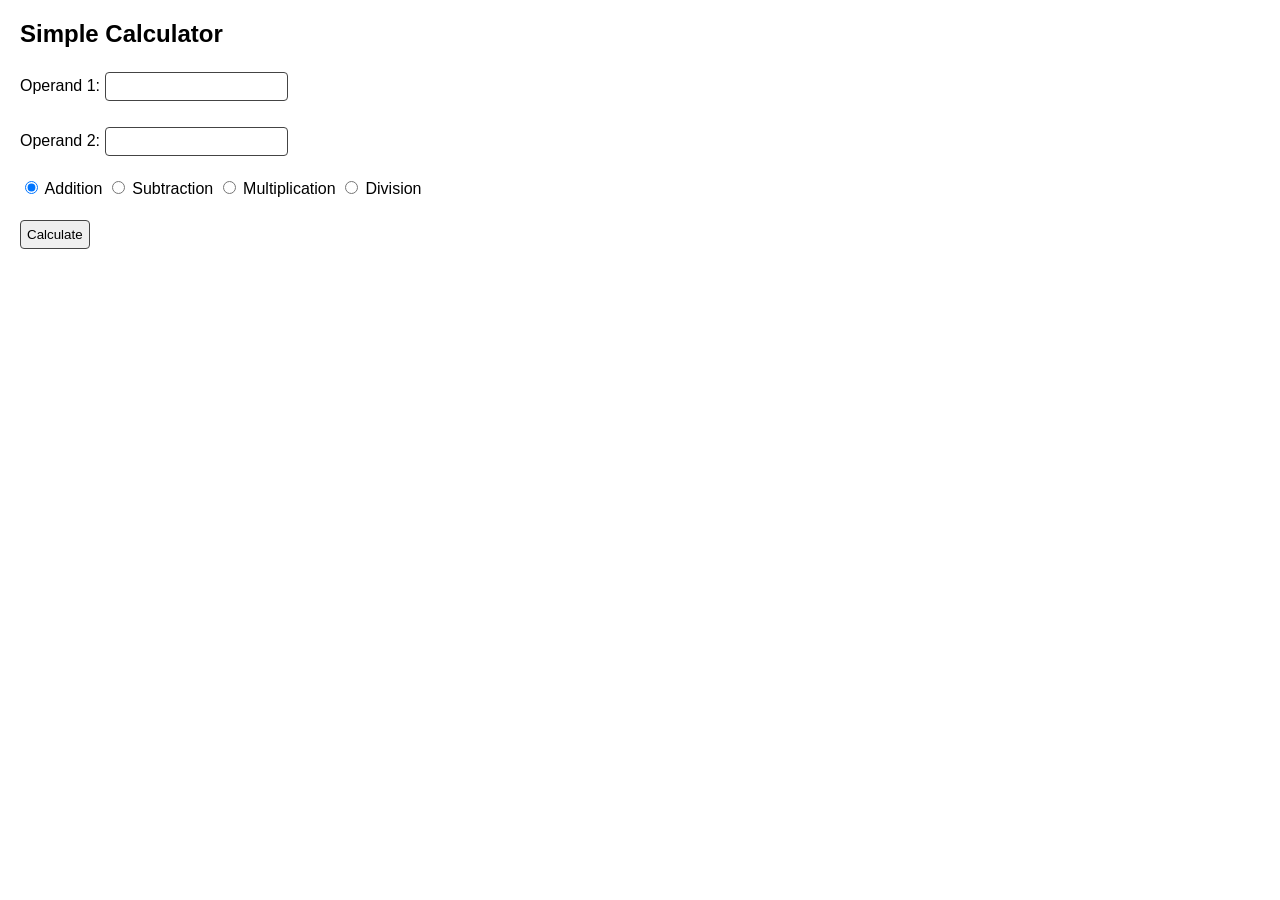
==== 01_formCalculator/index.html @ cc19833d "calculadora" ====
<!DOCTYPE html>
<html lang="en">
<head>
    
  <meta charset="UTF-8">
  <title>Simple Calculator</title>
  <!-- Link to the external CSS file for styling -->
  <link rel="stylesheet" href="style.css">
  <!-- Link to the external JavaScript file; defer ensures it runs after the DOM is loaded -->
  <script src="calculator2.js" defer></script>
  <!-- You can also write the script reference after the end of the body tag -->
</head>

<body>
  <!-- Main heading of the page -->
  <h2>Simple Calculator</h2>

  <!-- Form containing the inputs and options for the calculator -->
  <form id="calcForm">
    <!-- Input for the first operand -->
    <label for="op1">Operand 1:</label>
    <input type="text" id="op1" name="op1"><br><br>

    <!-- Input for the second operand -->
    <label for="op2">Operand 2:</label>
    <input type="text" id="op2" name="op2"><br><br>

    <!-- Radio buttons to select the operation -->
    <label>
      <input type="radio" name="operation" value="add" checked> Addition
    </label>
    <label>
      <input type="radio" name="operation" value="subtract"> Subtraction
    </label>
    <label>
      <input type="radio" name="operation" value="multiply"> Multiplication
    </label>
    <label>
      <input type="radio" name="operation" value="divide"> Division
    </label><br><br>

    <!-- Button that calls the calculate() function when clicked -->
    <button type="button" onclick="calculate()">Calculate</button>
  </form>
</body>
</html>
---- 01_formCalculator/style.css ----
/* Apply a basic font to the page */
body {
  font-family: Arial, sans-serif;
  margin: 20px;
}

/* Style inputs and button */
input[type="text"], button {
  padding: 6px;
  margin: 4px 0;
  border: 1px solid #444;
  border-radius: 4px;
}
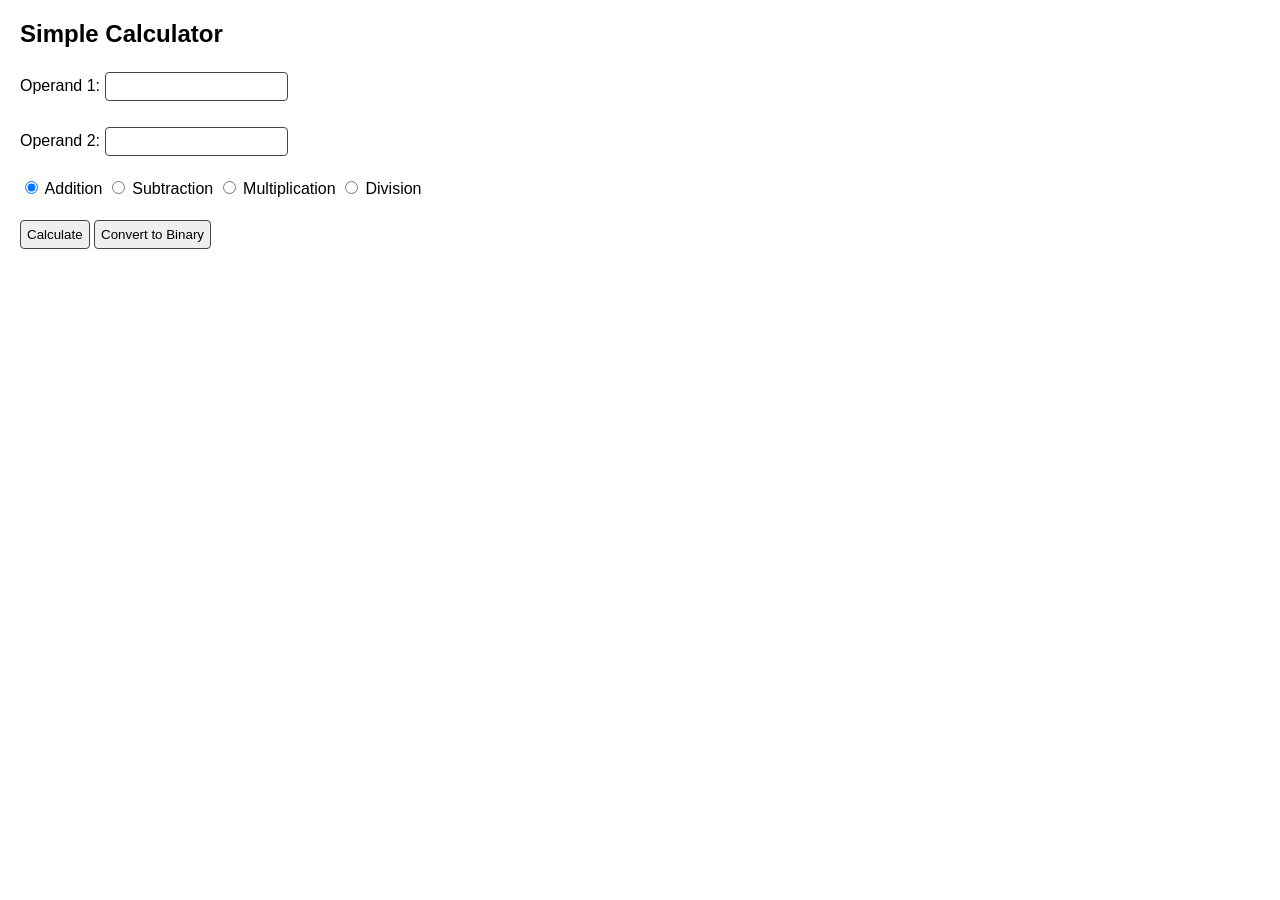
==== commit 0e67586a: "task calculator" ====
--- a/01_formCalculator/index.html
+++ b/01_formCalculator/index.html
@@ -7,6 +7,7 @@
   <!-- Link to the external CSS file for styling -->
   <link rel="stylesheet" href="style.css">
   <!-- Link to the external JavaScript file; defer ensures it runs after the DOM is loaded -->
+    <!-- defer porque carga el script a la vez que se muestra el html y se muestra cuando el html ha acabado -->
   <script src="calculator2.js" defer></script>
   <!-- You can also write the script reference after the end of the body tag -->
 </head>
@@ -41,6 +42,8 @@
 
     <!-- Button that calls the calculate() function when clicked -->
     <button type="button" onclick="calculate()">Calculate</button>
+    <!-- boton para convertir el resultado a binario-->
+     <button type="button"  onclick="convert_binary()">Convert to Binary</button>
   </form>
 </body>
 </html>
